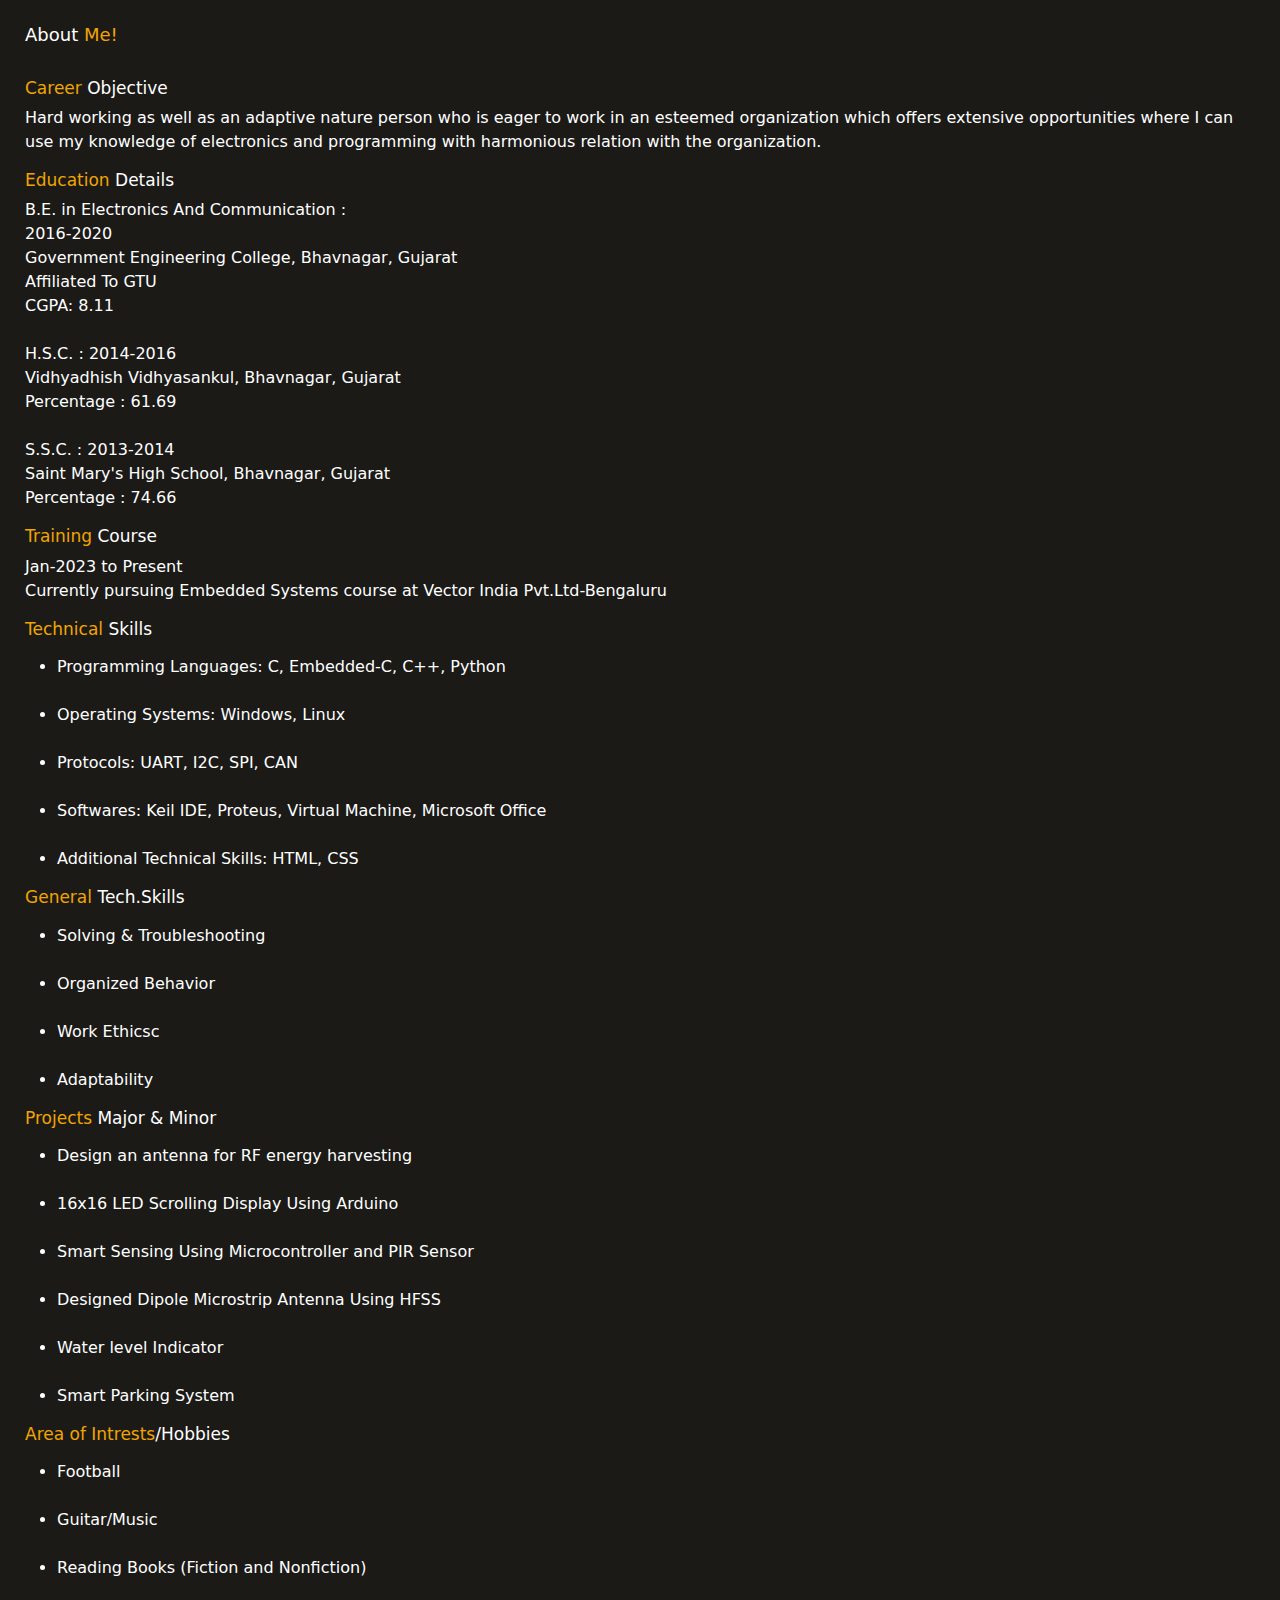
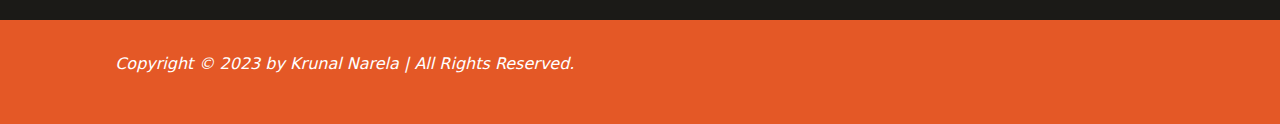
==== about.html @ 5f96c696 "Add files via upload" ====
<!DOCTYPE html>
<html lang="en">
<head>
    <meta charset="UTF-8">
    <meta http-equiv="X-UA-Compatible" content="IE=edge">
    <meta name="viewport" content="width=device-width, initial-scale=1.0">
    <title>About me</title>

    <link rel="icon" href="favicon.ico">
    <link href="https://cdn.jsdelivr.net/npm/bootstrap@5.0.2/dist/css/bootstrap.min.css" rel="stylesheet" ">
    <link rel="stylesheet" href="style_about_me1.css">
</head>
<body>

    <br>
    <h1>About<span> Me!</span></h1>
    <br>
    <section class="Career-Objective">
        <h2><Span>Career </Span>Objective</h2>
        <p>Hard working as well as an adaptive nature person who is eager to work in an esteemed organization
            which offers extensive opportunities where I can use my knowledge of electronics and programming
            with harmonious relation with the organization.</p>
    </section>

    <section class="Education-Details">
        <h2><span>Education </span>Details</h2>
        <p>B.E. in Electronics And Communication :<br>
            2016-2020<br>
            Government Engineering College, Bhavnagar, Gujarat<br>
            Affiliated To GTU<br>
            CGPA: 8.11<br><br>
            H.S.C. : 2014-2016<br>
            Vidhyadhish Vidhyasankul, Bhavnagar, Gujarat<br>
            Percentage : 61.69<br><br>
            S.S.C. : 2013-2014<br>
            Saint Mary's High School, Bhavnagar, Gujarat<br>
            Percentage : 74.66</p>
    </section>

    <section class="Training-Course">
        <h2><span>Training</span> Course</h2>
        <p>Jan-2023 to Present <br>
            Currently pursuing Embedded Systems course at Vector India Pvt.Ltd-Bengaluru</p>

    </section>

    <section class="Technical-Skills">
        <h2><span>Technical </span>Skills</h2>
        <p><ul><li>Programming Languages: C, Embedded-C, C++, Python</li><br>
            <li>Operating Systems: Windows, Linux</li><br>
            <li>Protocols: UART, I2C, SPI, CAN</li><br>
            <li>Softwares: Keil IDE, Proteus, Virtual Machine, Microsoft Office</li><br>
            <li>Additional Technical Skills: HTML, CSS</li></ul></p>
    </section>

    <section class="General-Technical-Skills"> 
        <h2><span>General </span>Tech.Skills</h2>
        <p><ul><li>Solving & Troubleshooting</li><br>
            <li>Organized Behavior</li><br>
            <li>Work Ethicsc</li><br>
            <li>Adaptability</li></ul></p>
    </section>

    <section class="Projects">
        <h2><Span>Projects </Span>Major & Minor</h2>
        <p><ul><li>Design an antenna for RF energy harvesting</li><br>
            <li>16x16 LED Scrolling Display Using Arduino</li><br>
            <li>Smart Sensing Using Microcontroller and PIR Sensor</li><br>
            <li>Designed Dipole Microstrip Antenna Using HFSS</li><br>
            <li> Water level Indicator</li><br>
            <li>Smart Parking System</li>
        </ul></p>
    </section>

    <section class="Area-of-Intrests">
        
    <h2><span>Area of Intrests</span>/Hobbies</h2>
        <p><ul><li>Football</li><br>
            <li>Guitar/Music</li><br>
            <li>Reading Books (Fiction and Nonfiction)</li></ul></p>
    </section>

    <footer class="footer">
        <div class="footer-text">
            <p><em>Copyright &copy; 2023 by Krunal Narela | All Rights Reserved.</p>

        </div>

    </footer>


</body>
<script src="https://cdn.jsdelivr.net/npm/bootstrap@5.0.2/dist/js/bootstrap.bundle.min.js"></script>
</html>
---- style_about_me1.css ----
@import url('https://fonts.googleapis.com/css2?family=Poppins:wght@300;400;500;600;700;800;900&display=swap');

:root{
    --bg-color:#1B1A17;
    --second-bg-color:#E45826;
    --text-color:white;
    --main-color:#F0A500;
}

body{
    background: var(--bg-color);
    color: var(--text-color);
}

span{
    color: var(--main-color);
}

section{
    padding-left: 25px;
    padding-right: 25px;
}

h1{
    
    font-size: 18px;
    padding-left: 25px;
    padding-right: 25px;
}

h2{
   
    font-size: 17px;
}

p{
    font-size: 16px;
}

.footer{
    display: flex;
    justify-content: space-between;
    align-items: center;
    flex-wrap: wrap;
    padding: 2rem 9%;
    background: var(--second-bg-color);
    margin-top: 2.5rem;
}

.footer-text{
    font-size: 1.6rem;
}
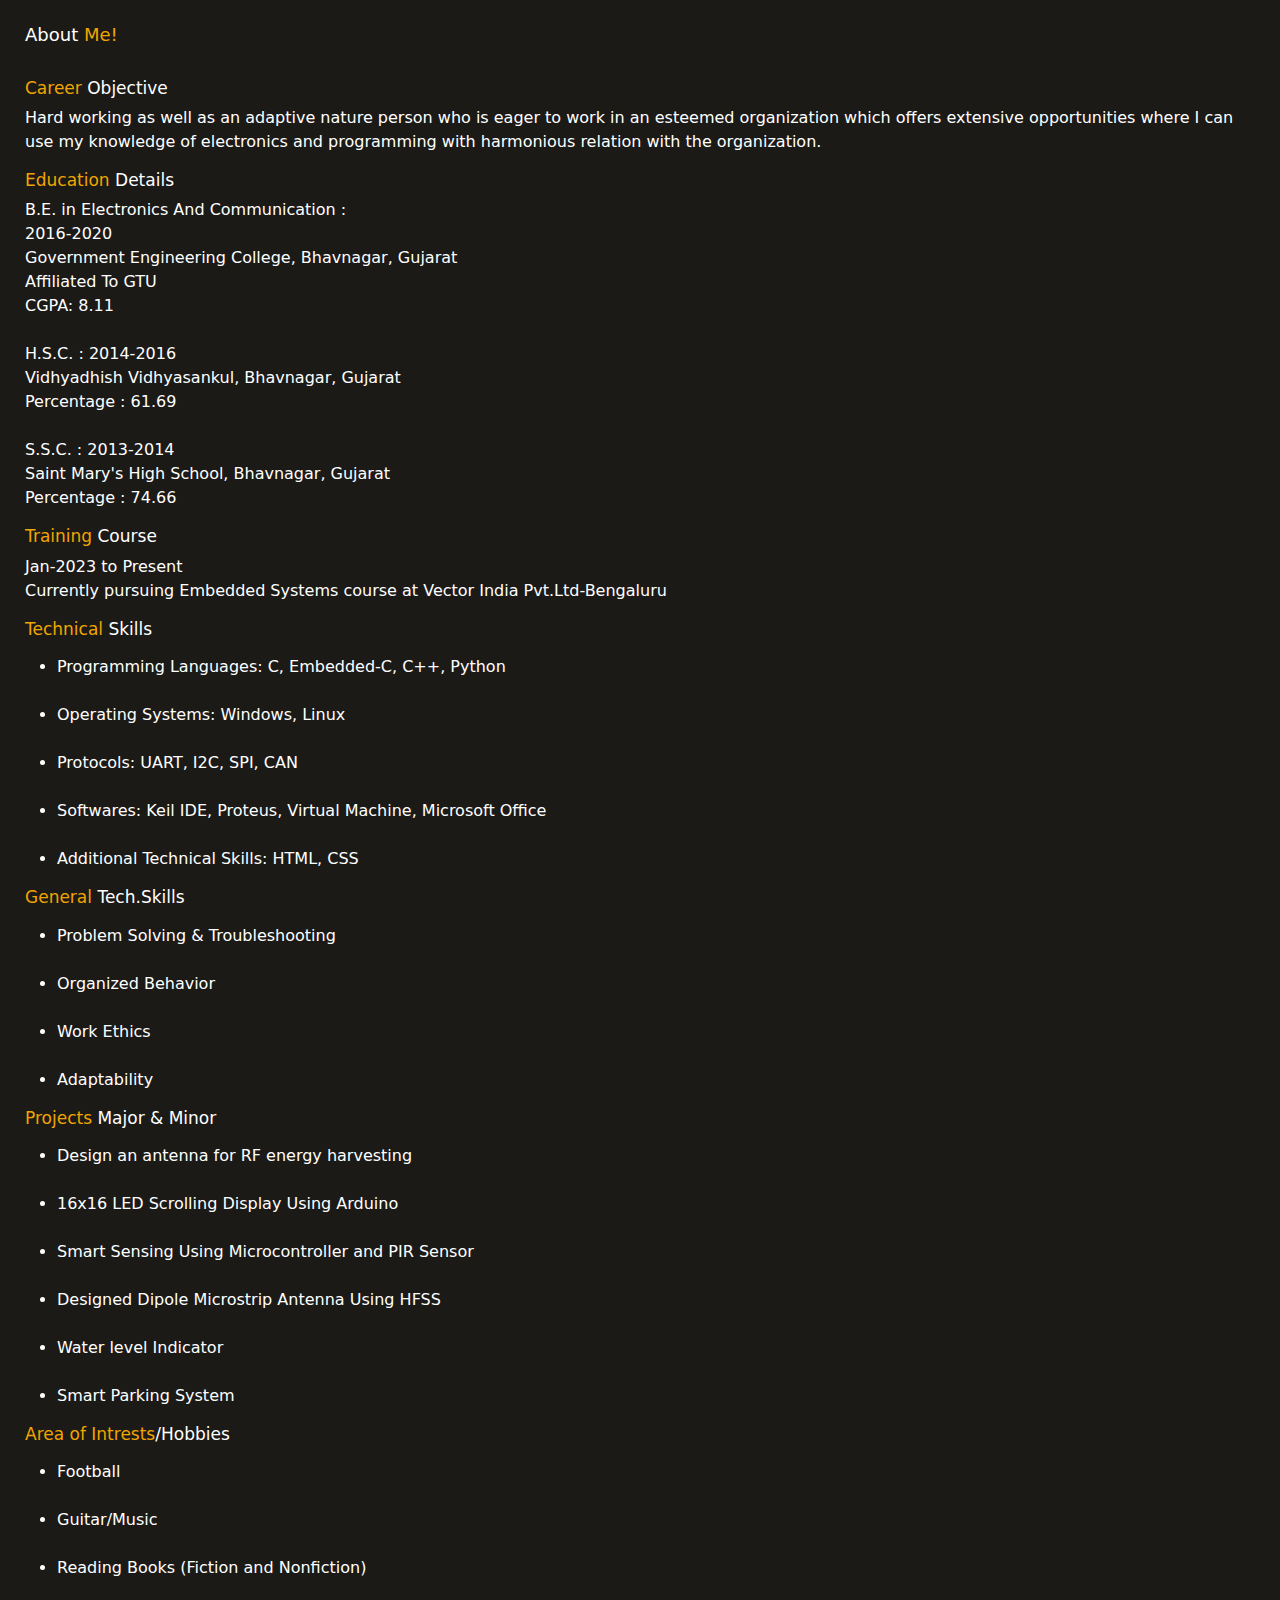
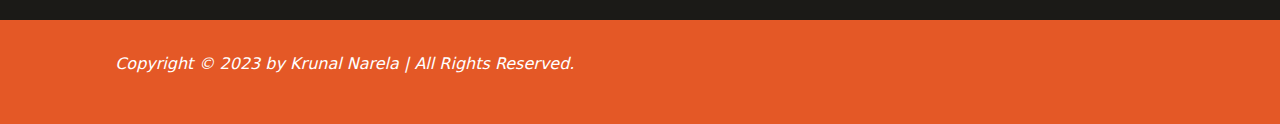
==== commit 94e02c8d: "Add files via upload" ====
--- a/about.html
+++ b/about.html
@@ -55,9 +55,9 @@
 
     <section class="General-Technical-Skills"> 
         <h2><span>General </span>Tech.Skills</h2>
-        <p><ul><li>Solving & Troubleshooting</li><br>
+        <p><ul><li>Problem Solving & Troubleshooting</li><br>
             <li>Organized Behavior</li><br>
-            <li>Work Ethicsc</li><br>
+            <li>Work Ethics</li><br>
             <li>Adaptability</li></ul></p>
     </section>
 
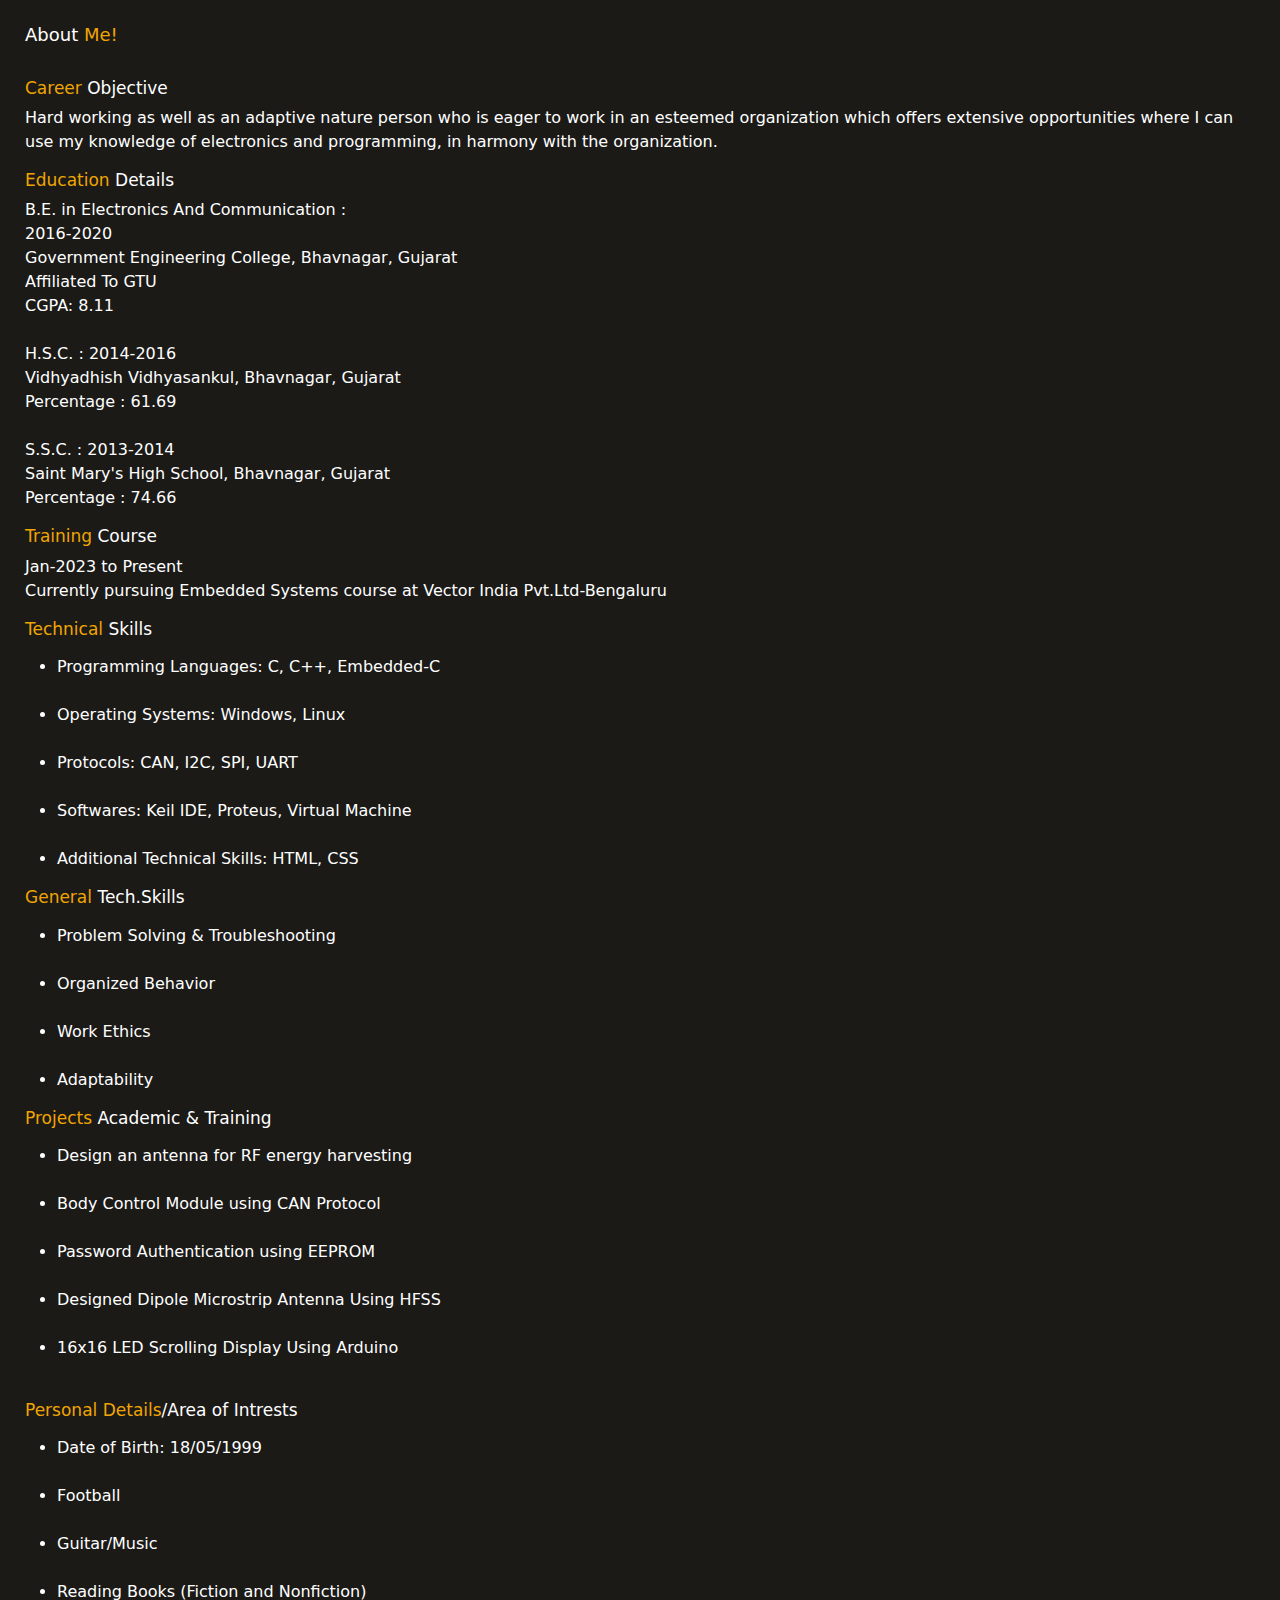
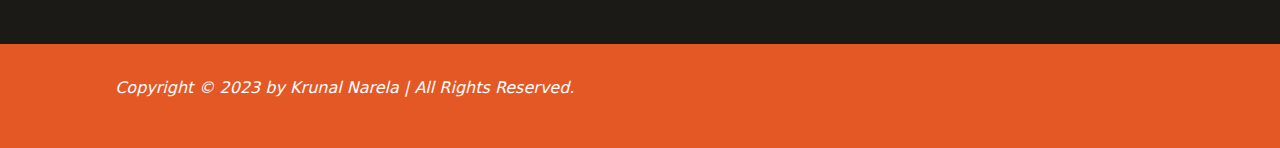
==== commit 7f174812: "Add files via upload" ====
--- a/about.html
+++ b/about.html
@@ -18,8 +18,8 @@
     <section class="Career-Objective">
         <h2><Span>Career </Span>Objective</h2>
         <p>Hard working as well as an adaptive nature person who is eager to work in an esteemed organization
-            which offers extensive opportunities where I can use my knowledge of electronics and programming
-            with harmonious relation with the organization.</p>
+            which offers extensive opportunities where I can use my knowledge of electronics and programming,
+            in harmony with the organization.</p>
     </section>
 
     <section class="Education-Details">
@@ -46,10 +46,10 @@
 
     <section class="Technical-Skills">
         <h2><span>Technical </span>Skills</h2>
-        <p><ul><li>Programming Languages: C, Embedded-C, C++, Python</li><br>
+        <p><ul><li>Programming Languages: C, C++, Embedded-C</li><br>
             <li>Operating Systems: Windows, Linux</li><br>
-            <li>Protocols: UART, I2C, SPI, CAN</li><br>
-            <li>Softwares: Keil IDE, Proteus, Virtual Machine, Microsoft Office</li><br>
+            <li>Protocols: CAN, I2C, SPI, UART</li><br>
+            <li>Softwares: Keil IDE, Proteus, Virtual Machine</li><br>
             <li>Additional Technical Skills: HTML, CSS</li></ul></p>
     </section>
 
@@ -62,20 +62,20 @@
     </section>
 
     <section class="Projects">
-        <h2><Span>Projects </Span>Major & Minor</h2>
+        <h2><Span>Projects </Span>Academic & Training</h2>
         <p><ul><li>Design an antenna for RF energy harvesting</li><br>
+            <li>Body Control Module using CAN Protocol</li><br>
+            <li>Password Authentication using EEPROM</li><br>
+            <li>Designed Dipole Microstrip Antenna Using HFSS</li><br>
             <li>16x16 LED Scrolling Display Using Arduino</li><br>
-            <li>Smart Sensing Using Microcontroller and PIR Sensor</li><br>
-            <li>Designed Dipole Microstrip Antenna Using HFSS</li><br>
-            <li> Water level Indicator</li><br>
-            <li>Smart Parking System</li>
         </ul></p>
     </section>
 
     <section class="Area-of-Intrests">
         
-    <h2><span>Area of Intrests</span>/Hobbies</h2>
-        <p><ul><li>Football</li><br>
+    <h2><span>Personal Details</span>/Area of Intrests</h2>
+        <p><ul><li>Date of Birth: 18/05/1999</li><br>
+            <li>Football</li><br>
             <li>Guitar/Music</li><br>
             <li>Reading Books (Fiction and Nonfiction)</li></ul></p>
     </section>
